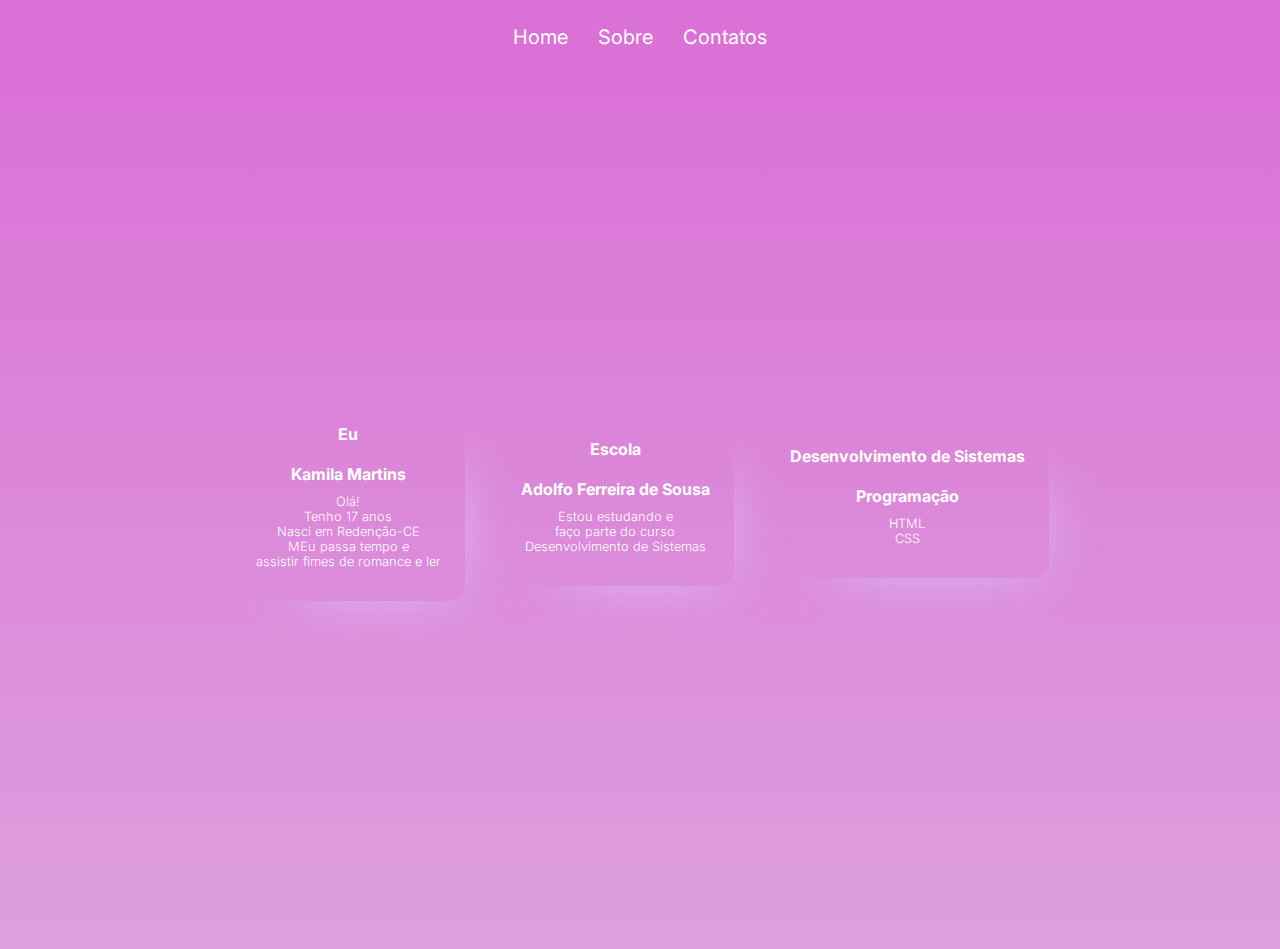
==== html/sobre.html @ 7ae653b2 "Add files via upload" ====
<!DOCTYPE html>
<html lang="pt-br">
<head>
    <meta charset="UTF-8">
    <meta http-equiv="X-UA-Compatible" content="IE=edge">
    <meta name="viewport" content="width=device-width, initial-scale=1.0">
    <link rel="shortcut icon" href="../img/favicon.ico"/>
    <link rel="stylesheet" href="https://cdnjs.cloudflare.com/ajax/libs/font-awesome/4.7.0/css/font-awesome.min.css">
    <link rel="stylesheet" href="../css/sobre.css">
    <link rel="stylesheet" href="https://cdnjs.cloudflare.com/ajax/libs/font-awesome/6.4.0/css/all.min.css">
    <link rel="preconnect" href="https://fonts.googleapis.com">
    <link rel="preconnect" href="https://fonts.gstatic.com" crossorigin>
    <link href="https://fonts.googleapis.com/css2?family=Inter:wght@100;200;300;400;500&family=Poppins:wght@300;400;500;600;700&family=Ubuntu:wght@400;500;700&display=swap" rel="stylesheet">
    <title>Kamila Martins</title>
</head>
<body>
    <div class="container">
        <nav>
            <ul>
                <li><a href="../index.html">Home</a></li>
                <li><a href="./sobre.html">Sobre</a></li>
                <li><a href="./contatos.html">Contatos</a></li>
            </ul>
        </nav>
    </div>
    <main class="cards">
        <section class="card">
            <h3>Eu</h3>
            <h5>Kamila Martins</h5>
            <span>  
                Olá! <br> 
                Tenho 17 anos <br>
                Nasci em Redenção-CE <br>
                MEu passa tempo e <br> assistir fimes de romance e ler
            </span>
        </section>
        <section class="card">
            <h3>Escola</h3>
            <h5>Adolfo Ferreira de Sousa</h5>
            <span>
                Estou estudando e <br> faço parte do curso <br> Desenvolvimento de Sistemas</span>
        </section>
        <section class="card">
            <h3>Desenvolvimento de Sistemas</h3>
            <h5>Programação</h5>
            <span>
                HTML <br>
                CSS
            </span>
        </section>
    </main>
</body>
</html>
---- css/sobre.css ----
*{
    margin: 0;
    padding: 0;
    box-sizing: border-box;
    font-family: 'Inter', sans-serif;
    /* overflow-x: hidden; */
    /* overflow-y: hidden; */
}

.container {
    max-width: 1400px;
    margin: 0 auto;
    padding: 0 4%;
}

body {
    background: linear-gradient(#DA70D6, #DDA0DD);
    overflow-y: hidden;
}


nav {
    display: flex;
    justify-content: center;
    align-items: center;
    padding-top: 25px;
}

nav ul {
    list-style: none;
    display: flex;
}


nav ul li {
    padding: 0 15px;
    font-size: 20px;
}

nav ul li a {
    color: white;
    text-decoration: none;
}

nav ul li a:hover {
    color: #FF69B4;
}

main.cards {
    width: 100vw;
    height: 100vh;
    /* padding: 300px; */
    background: linear-gradient(#DA70D6, #DDA0DD);
    display: flex;
    flex-direction: row;
    justify-content: center;
    align-items: center;
}

main.cards section.card {
    display: flex;
    flex-direction: column;
    align-items: center;
    text-align: center;
    background: transparent;
    padding: 1rem 1.5rem;
    border-radius: 15px;
    max-height: 250px;
    margin-left: 32px;
    box-shadow: 30px 30px 60px -40px #DBC4FF;
}

main.cards section.card:first-child {
    margin-left: 0;
}

main.cards section.card h3 {
    color: white;
    font-size: 100%;
    margin: 10px 0;
}

main.cards section.card h5 {
    color: white;
    font-size: 100%;
    margin: 10px 0;
}

main.cards section.card span {
    color: white;
    font-weight: 300;
    max-width: 240px;
    font-size: 80%;
    margin-bottom: 16px;
}

@media screen and (max-width: 720px) {
    main.cards {
        flex-direction: column;
    }

    main.cards section.card {
        margin-left: 0;
        margin-bottom: 32px;
    }

    main.cards section.card:last-child {
        margin-bottom: 0;
    }
}
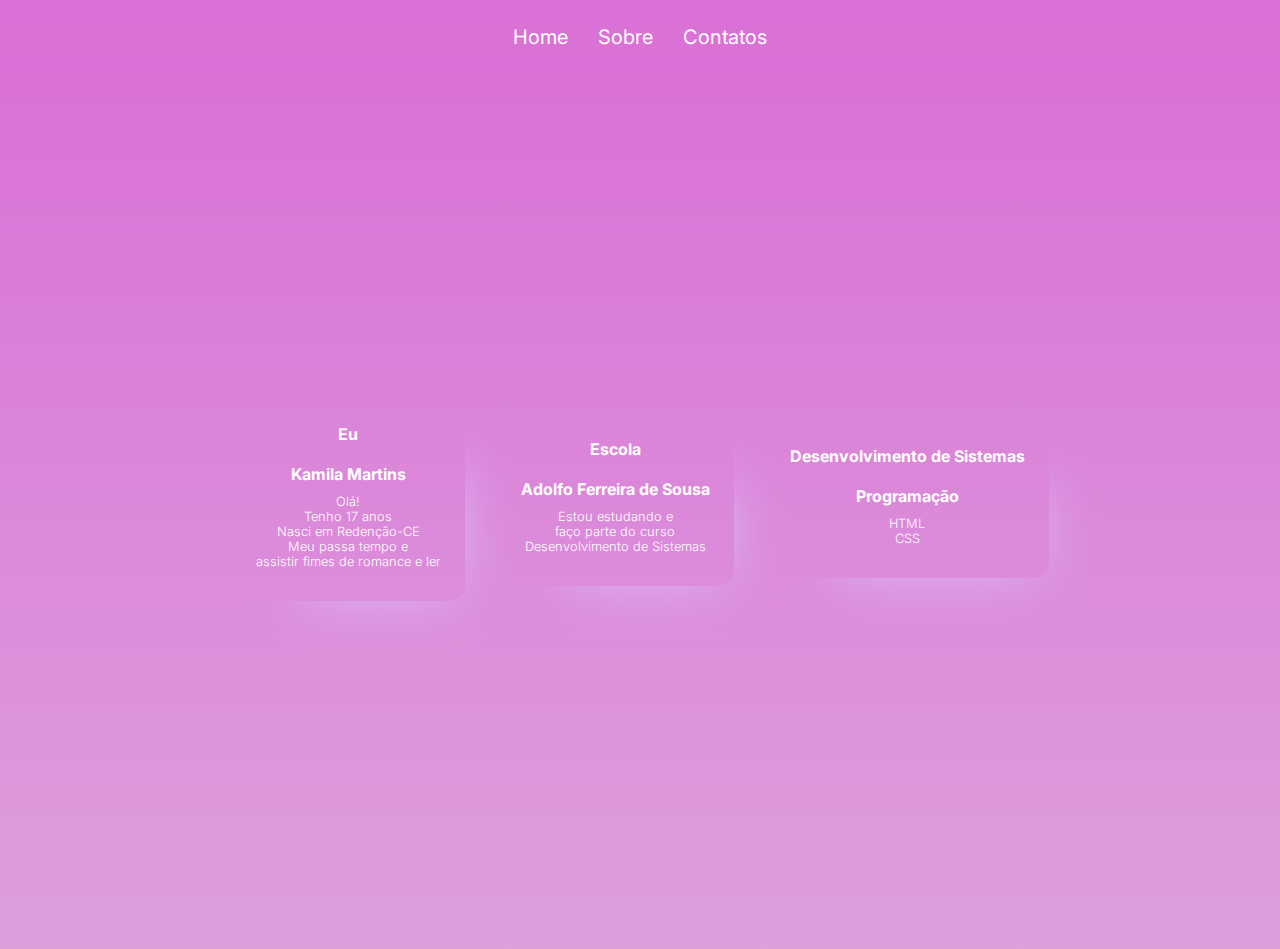
==== commit 4695082e: "Update sobre.html" ====
--- a/html/sobre.html
+++ b/html/sobre.html
@@ -31,7 +31,7 @@
                 Olá! <br> 
                 Tenho 17 anos <br>
                 Nasci em Redenção-CE <br>
-                MEu passa tempo e <br> assistir fimes de romance e ler
+                Meu passa tempo e <br> assistir fimes de romance e ler
             </span>
         </section>
         <section class="card">
@@ -50,4 +50,4 @@
         </section>
     </main>
 </body>
-</html>+</html>
